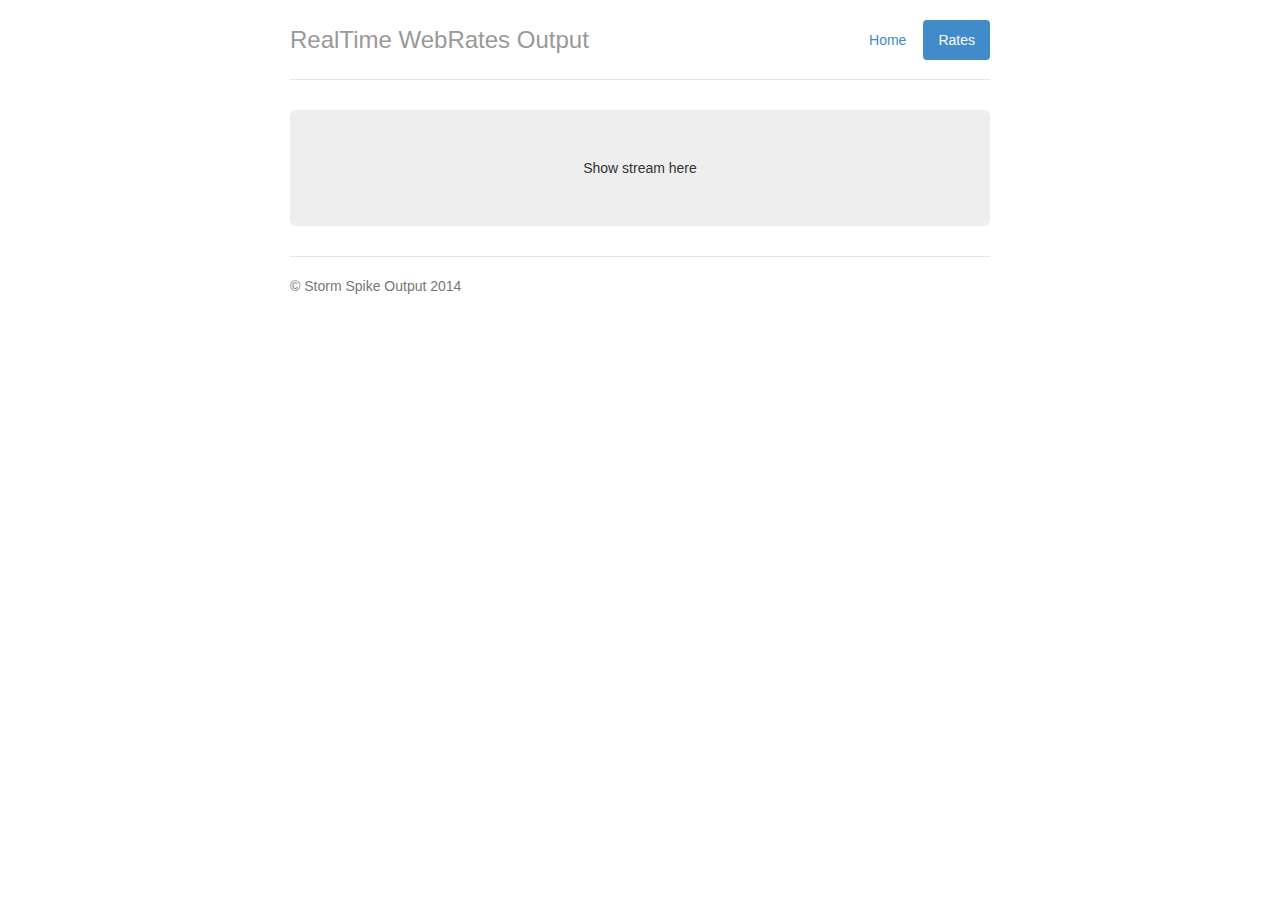
==== src/main/webapp/rates.html @ b5c76179 "- Added WebSocket Server that reads from Jms Queue" ====
<!DOCTYPE html>
<html lang="en">
<head>
    <meta charset="utf-8">
    <!-- Bootstrap core CSS -->
    <!-- Latest compiled and minified CSS -->
    <link rel="stylesheet" href="lib/bootstrap/3.1.1/css/bootstrap.min.css">
    <link rel="stylesheet" href="lib/bootstrap/3.1.1/css/bootstrap-theme.min.css">
    <link rel="stylesheet" href="lib/bootstrap/3.1.1/css/bootstrap-responsive.css">

    <link href="css/jumbotron-narrow.css" rel="stylesheet">

    <script src="lib/jQuery/1.11.0/jquery-1.11.0.js"></script>
    <script src="lib/bootstrap/3.1.1/js/bootstrap.js"></script>
</head>

<body>
<div class="container">
<div class="header">
    <ul class="nav nav-pills pull-right">
        <li><a href="index.html">Home</a></li>
        <li class="active"><a href="rates.html">Rates</a></li>
    </ul>
    <h3 class="text-muted">RealTime WebRates Output</h3>
</div>

<div id="main" class="jumbotron">
    Show stream here
</div>
<div class="footer">
    <p>&copy; Storm Spike Output 2014</p>
</div>
</div>
</body>
</html>
---- src/main/webapp/css/jumbotron-narrow.css ----
/* Space out content a bit */
body {
    padding-top: 20px;
    padding-bottom: 20px;
}

/* Everything but the jumbotron gets side spacing for mobile first views */
.header,
.marketing,
.footer {
    padding-left: 15px;
    padding-right: 15px;
}

/* Custom page header */
.header {
    border-bottom: 1px solid #e5e5e5;
}
/* Make the masthead heading the same height as the navigation */
.header h3 {
    margin-top: 0;
    margin-bottom: 0;
    line-height: 40px;
    padding-bottom: 19px;
}

/* Custom page footer */
.footer {
    padding-top: 19px;
    color: #777;
    border-top: 1px solid #e5e5e5;
}

/* Customize container */
@media (min-width: 768px) {
    .container {
        max-width: 730px;
    }
}
.container-narrow > hr {
    margin: 30px 0;
}

/* Main marketing message and sign up button */
.jumbotron {
    text-align: center;
    border-bottom: 1px solid #e5e5e5;
}
.jumbotron .btn {
    font-size: 21px;
    padding: 14px 24px;
}

/* Supporting marketing content */
.marketing {
    margin: 40px 0;
}
.marketing p + h4 {
    margin-top: 28px;
}

/* Responsive: Portrait tablets and up */
@media screen and (min-width: 768px) {
    /* Remove the padding we set earlier */
    .header,
    .marketing,
    .footer {
        padding-left: 0;
        padding-right: 0;
    }
    /* Space out the masthead */
    .header {
        margin-bottom: 30px;
    }
    /* Remove the bottom border on the jumbotron for visual effect */
    .jumbotron {
        border-bottom: 0;
    }
}
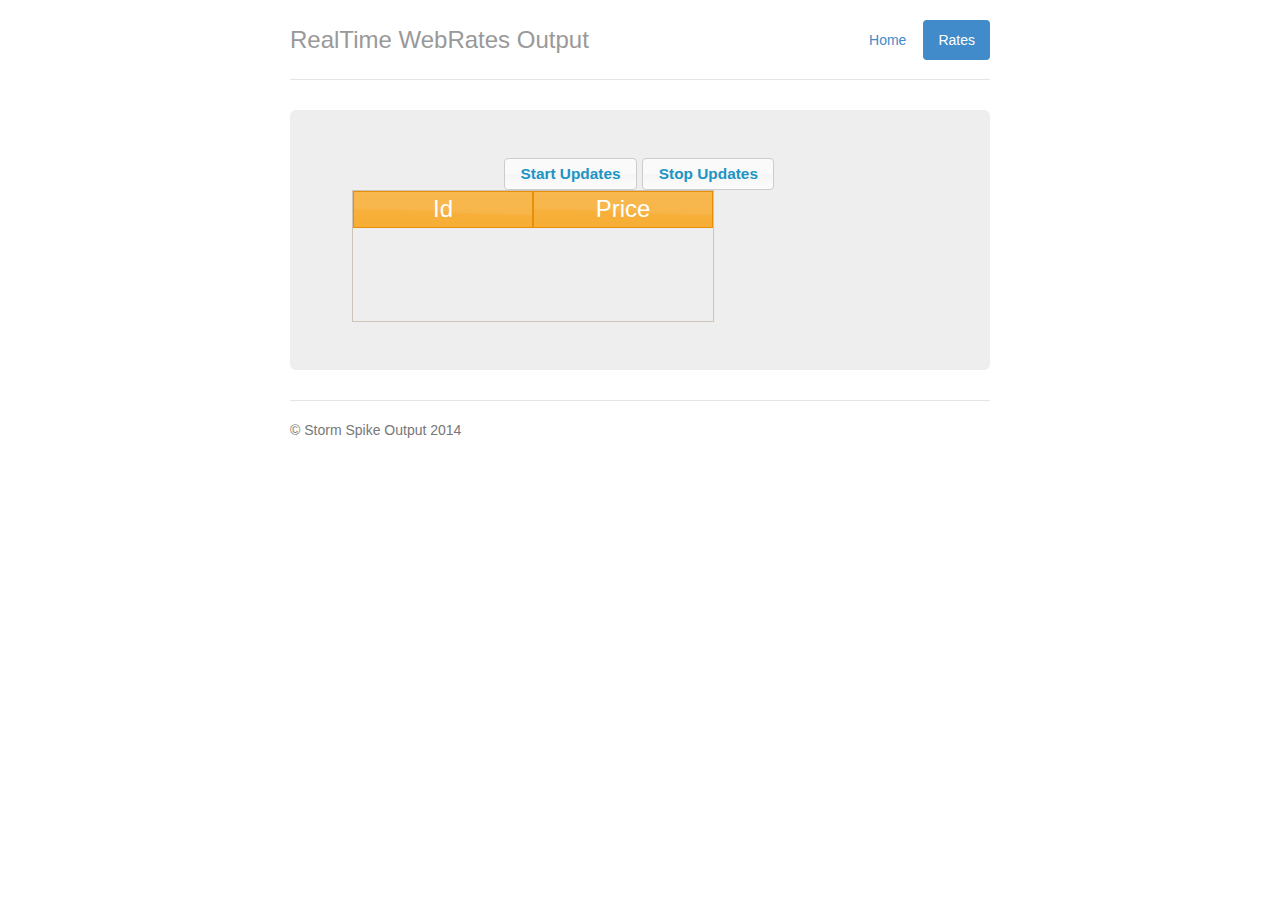
==== commit 085e558c: "- client side ui - first cut with websockets, jqueryui, knockoutjs" ====
--- a/src/main/webapp/rates.html
+++ b/src/main/webapp/rates.html
@@ -7,11 +7,80 @@
     <link rel="stylesheet" href="lib/bootstrap/3.1.1/css/bootstrap.min.css">
     <link rel="stylesheet" href="lib/bootstrap/3.1.1/css/bootstrap-theme.min.css">
     <link rel="stylesheet" href="lib/bootstrap/3.1.1/css/bootstrap-responsive.css">
-
     <link href="css/jumbotron-narrow.css" rel="stylesheet">
+    <!--<link rel="stylesheet" href="css/jquery-ui.min.css" />-->
+    <link rel="stylesheet" href="css/jquery-ui.structure.min.css" />
+    <link rel="stylesheet" href="css/jquery-ui.theme.min.css" />
+    <link rel="stylesheet" href="css/prices.css" />
 
     <script src="lib/jQuery/1.11.0/jquery-1.11.0.js"></script>
     <script src="lib/bootstrap/3.1.1/js/bootstrap.js"></script>
+    <script type="text/javascript" src="lib/jQuery-ui/1.11.2/jquery-ui.min.js"></script>
+    <script type="text/javascript" src="lib/json/json2.js"></script>
+    <script type="text/javascript" src="lib/web-socket-js/swfobject.js"></script>
+    <script type="text/javascript" src="lib/web-socket-js/web_socket_min.js"></script>
+    <script type="text/javascript" src="lib/knockout/3.2.0/knockout.min.js"></script>
+    <script type="text/javascript" src="client/src/stream/PriceViewModel.js"></script>
+    <script type="text/javascript" src="client/src/stream/PricesViewModel.js"></script>
+    <script type="text/javascript" >
+
+        WEB_SOCKET_SWF_LOCATION = "lib/web-socket-js/WebSocketMain.swf";
+        // Set this to dump debug message from Flash to console.log:
+        WEB_SOCKET_DEBUG = true;
+
+        var url = 'ws://localhost:9080';
+        var server = new WebSocket(url);
+        //Called when connection is established
+        server.onopen = function(openMessage) {
+            console.info("Opened Connection = ", openMessage);
+        };
+
+        //Called when connection is closed
+        server.onclose = function(closeMessage) {
+            console.info("Closed Connection = ", closeMessage);
+        };
+
+        //Called when error occurs
+        server.onerror = function(error) {
+            console.info("Error = ", error);
+        };
+
+        //Called when message is received from server
+        server.onmessage = function(message) {
+            console.info("Message = ", message);
+			updatePrice(message.data);
+        };
+
+        function subscribe() {
+            server.send("subscribe");
+        };
+
+        function unsubscribe() {
+            server.send("unsubscribe");
+        };
+
+        function updatePrice(message) {
+            var price = JSON.parse(message);
+            console.info("Parsed Message = ", price);
+            pricesViewModel.addOrUpdatePrice(price);
+        };
+
+        var pricesViewModel = new PricesViewModel();
+    </script>
+    <script type="text/javascript" >
+        $(document).ready(function() {
+            $("button").button();
+            $( "#sortable" ).sortable({
+                cursor: 'move',
+                forceHelperSize: true,
+                forcePlaceholderSize: true,
+                placeholder: 'price-row-placeholder',
+                opacity: 0.6,
+                cursorAt: { left: 1 }
+            });
+        });
+    </script>
+
 </head>
 
 <body>
@@ -25,7 +94,35 @@
 </div>
 
 <div id="main" class="jumbotron">
-    Show stream here
+    <div>
+        <button onclick="subscribe();">Start Updates</button>
+        <button onclick="unsubscribe();">Stop Updates</button>
+    </div>
+    <div class="prices-ui">
+        <!-- header -->
+        <div>
+            <div class="ui-widget-header widget-header">Id</div>
+            <div class="ui-widget-header widget-header">Price</div>
+        </div>
+        <!-- price row template -->
+        <script type="text/html" id="pricesTemplate">
+            <div align="center">
+                <div class="ui-widget-content widget-cell" data-bind="text: id"></div>
+                <div class="ui-widget-content widget-cell">
+                    <div>
+                        <div style="float: left" data-bind="text: rate"></div>
+                        <div style="float: left" data-bind="attr: {'class': changeDirectionClass}"></div>
+                    </div>
+                </div>
+            </div>
+        </script>
+        <!-- prices rows holder -->
+        <div id="sortable" data-bind="template: { name: 'pricesTemplate', foreach: prices }">
+        </div>
+    </div>
+    <script type="text/javascript">
+            ko.applyBindings(pricesViewModel);
+    </script>
 </div>
 <div class="footer">
     <p>&copy; Storm Spike Output 2014</p>
--- a/src/main/webapp/css/prices.css
+++ b/src/main/webapp/css/prices.css
@@ -0,0 +1,50 @@
+.widget-cell {
+	/*height:25px;*/
+	width:180px;
+	vertical-align: top;
+	/*font-family: Verdana,Arial,sans-serif;*/
+	font-size: x-large;
+	font-weight: normal;
+	border: 0px;
+	float: left;
+	margin-left: 1px;
+}
+
+.widget-header {
+	/*height:30px;*/
+	width:180px;
+    /*width: 50%;*/
+	text-align: center;
+	vertical-align:bottom;
+	/*font-family: Verdana,Arial,sans-serif;*/
+	font-size: x-large;
+	font-weight: normal;
+	float: left;
+}
+
+.status {
+	text-align: right;
+	font-size:xx-small;
+	border: 0px;
+}
+
+.price-row-placeholder {
+	height: 25px;
+	width: 365px;
+	border: #cdc3b7 1px dashed;
+}
+
+.prices-ui {
+	border: 1px solid #cdc3b7;
+	margin-left: 2px;
+	width:362px;
+	height:132px;
+}
+
+.green {
+    color: green;
+}
+
+.red {
+    color: red;
+}
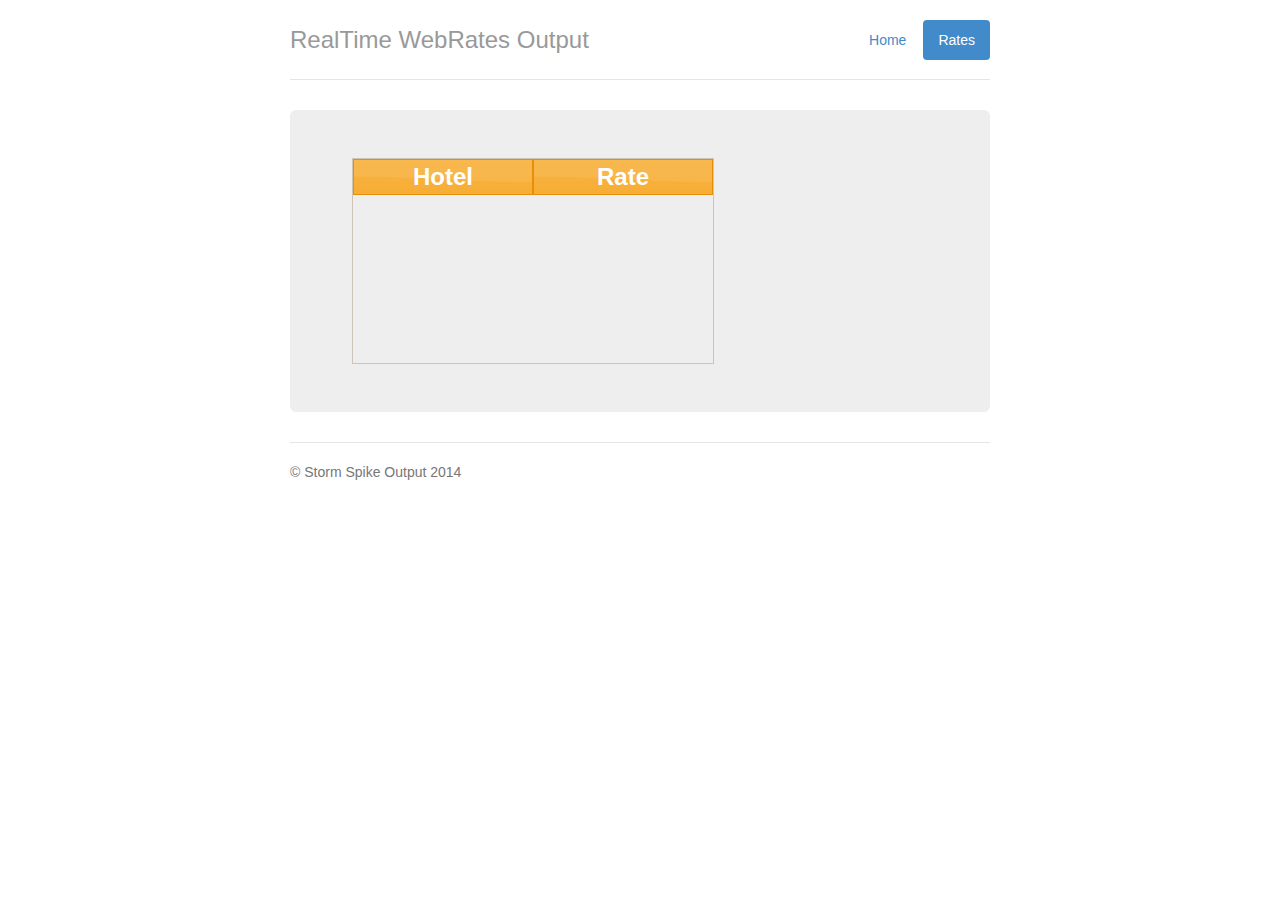
==== commit 1e014f1a: "- ui finishing touches - almost there" ====
--- a/src/main/webapp/rates.html
+++ b/src/main/webapp/rates.html
@@ -94,15 +94,11 @@
 </div>
 
 <div id="main" class="jumbotron">
-    <div>
-        <button onclick="subscribe();">Start Updates</button>
-        <button onclick="unsubscribe();">Stop Updates</button>
-    </div>
     <div class="prices-ui">
         <!-- header -->
         <div>
-            <div class="ui-widget-header widget-header">Id</div>
-            <div class="ui-widget-header widget-header">Price</div>
+            <div class="ui-widget-header widget-header">Hotel</div>
+            <div class="ui-widget-header widget-header">Rate</div>
         </div>
         <!-- price row template -->
         <script type="text/html" id="pricesTemplate">
--- a/src/main/webapp/css/prices.css
+++ b/src/main/webapp/css/prices.css
@@ -1,8 +1,8 @@
 .widget-cell {
 	/*height:25px;*/
-	width:180px;
+	width:178px;
+    /*width: 50%;*/
 	vertical-align: top;
-	/*font-family: Verdana,Arial,sans-serif;*/
 	font-size: x-large;
 	font-weight: normal;
 	border: 0px;
@@ -16,9 +16,8 @@
     /*width: 50%;*/
 	text-align: center;
 	vertical-align:bottom;
-	/*font-family: Verdana,Arial,sans-serif;*/
 	font-size: x-large;
-	font-weight: normal;
+	font-weight: bold;
 	float: left;
 }
 
@@ -29,8 +28,8 @@
 }
 
 .price-row-placeholder {
-	height: 25px;
-	width: 365px;
+	/*height: 25px;*/
+	width: 362px;
 	border: #cdc3b7 1px dashed;
 }
 
@@ -38,7 +37,7 @@
 	border: 1px solid #cdc3b7;
 	margin-left: 2px;
 	width:362px;
-	height:132px;
+	height:206px;
 }
 
 .green {
